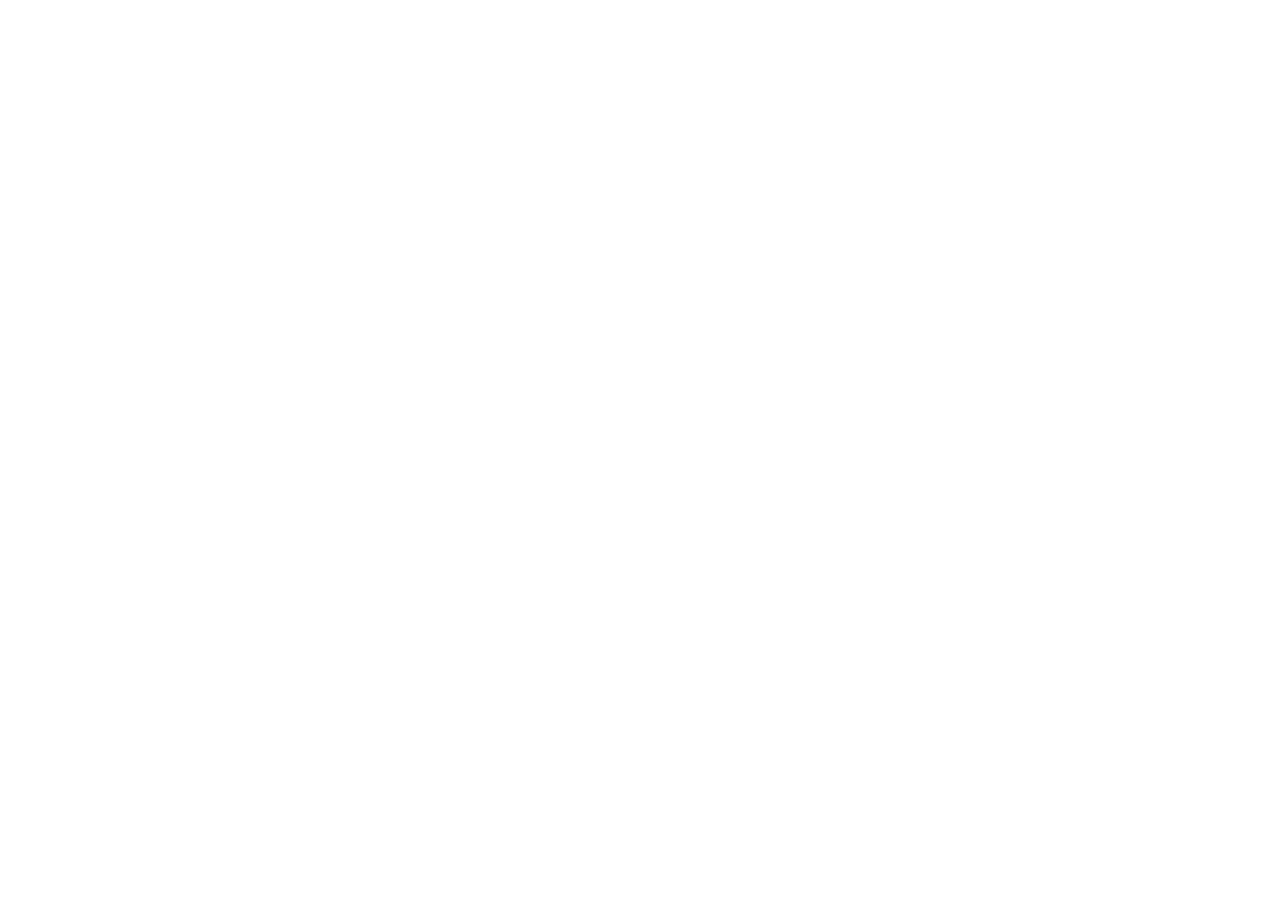
==== index.html @ 4650b3cf "Add files via upload" ====
<!DOCTYPE <!DOCTYPE html>
<html>
<head>
    <meta charset="utf-8">
    <meta http-equiv="X-UA-Compatible" content="IE=edge">
    <title>Portfolio</title>
    <meta name="viewport" content="width=device-width, initial-scale=1">
    <link rel="stylesheet" type="text/css" media="screen" href="style.css">
    <script src="main.js"></script>

    
            
        
</head>
<body>
    
    
    
           
            
    
</body>
</html>
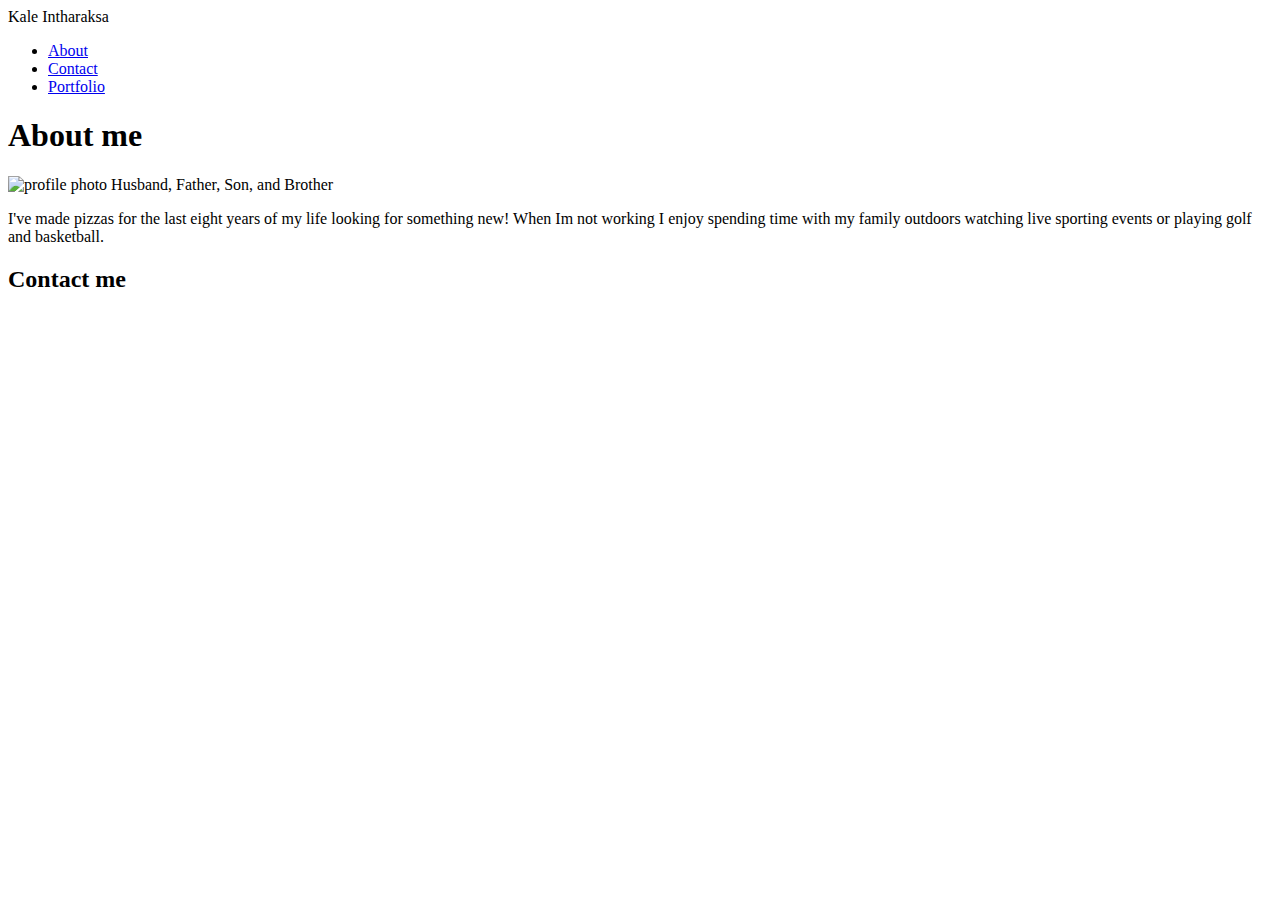
==== commit 81da810f: "first commit" ====
--- a/index.html
+++ b/index.html
@@ -3,7 +3,7 @@
 <head>
     <meta charset="utf-8">
     <meta http-equiv="X-UA-Compatible" content="IE=edge">
-    <title>Portfolio</title>
+    <title>Kale  Inthharaksa/ About me </title>
     <meta name="viewport" content="width=device-width, initial-scale=1">
     <link rel="stylesheet" type="text/css" media="screen" href="style.css">
     <script src="main.js"></script>
@@ -13,6 +13,33 @@
         
 </head>
 <body>
+    <header>
+        <div class= "container">
+        <div class= "logo"></div>Kale Intharaksa</div>
+        <nav class= "nav">
+                <ul>
+                    <li><a href= "active">About</a> </li>
+                    <li><a href="contact.html">Contact</a></li>
+                    <li><a href="portfolio.html">Portfolio</a></li>
+                </ul>
+        </nav>
+
+    </div>
+</header>
+    <div class="content">
+
+        <h1>About me</h1>
+        <p><img src="https://twitter.com/whoiskale/status/1108806675870466049" alt="profile photo"> Husband, Father, Son, and Brother</p>
+        <p>I've made pizzas for the last eight years of my life looking for something new! When Im not working I enjoy spending time with my family outdoors watching live sporting events or playing golf and basketball.</p>
+    </div>
+    <div class="sidebar">
+        <h2>Contact me </h2>
+        <ul class="Social Media">
+
+        </ul>
+    </div>
+
+    
     
     
     
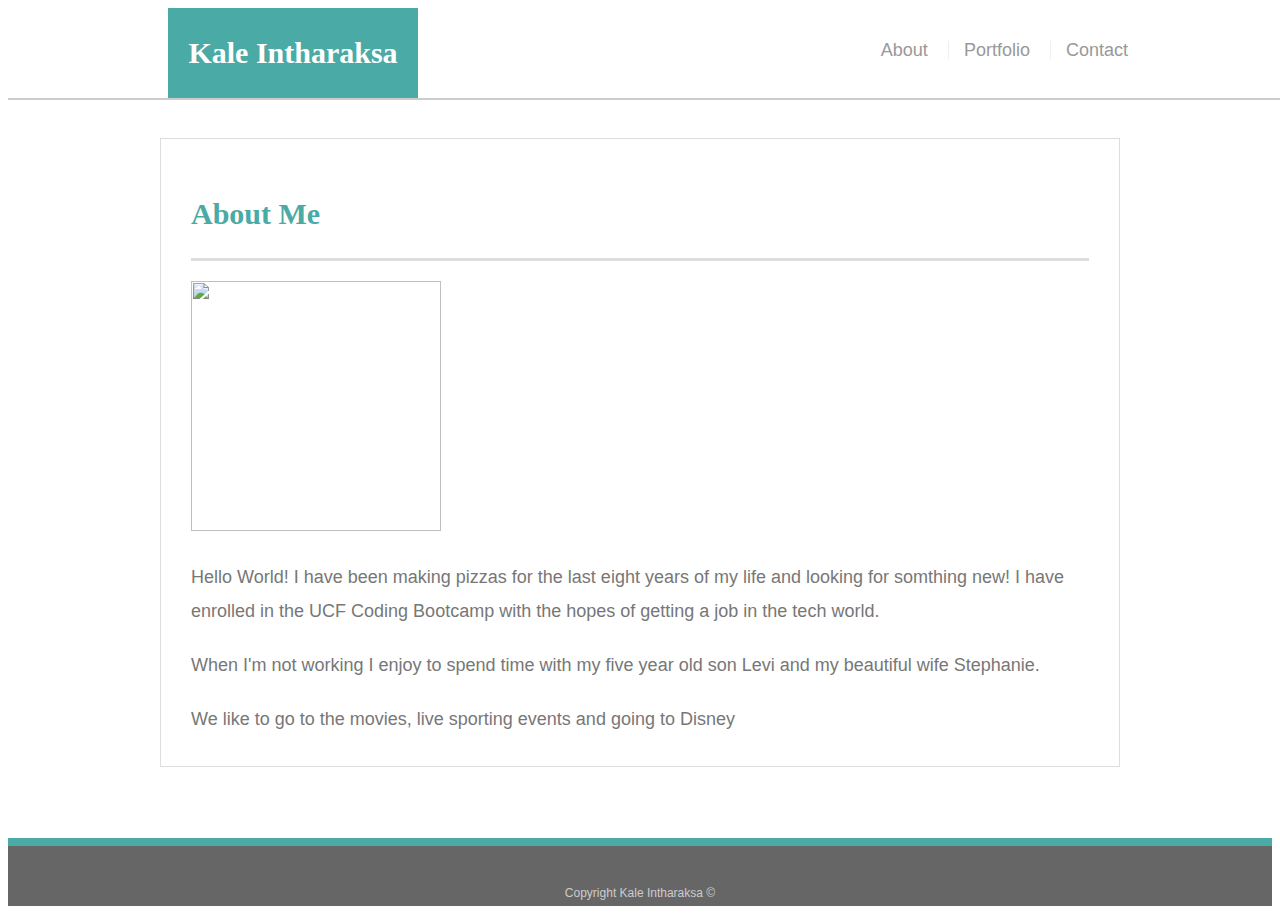
==== commit 3ebb24c6: "final commit" ====
--- a/index.html
+++ b/index.html
@@ -1,50 +1,46 @@
-<!DOCTYPE <!DOCTYPE html>
-<html>
+<!doctype html>
+<html lang="en-us">
+
 <head>
-    <meta charset="utf-8">
-    <meta http-equiv="X-UA-Compatible" content="IE=edge">
-    <title>Kale  Inthharaksa/ About me </title>
-    <meta name="viewport" content="width=device-width, initial-scale=1">
-    <link rel="stylesheet" type="text/css" media="screen" href="style.css">
-    <script src="main.js"></script>
+  <meta charset="UTF-8">
+  <title>About | Kale Intharaksa</title>
+  <link rel="stylesheet" type="text/css" href="assets/css/style.css">
+</head>
 
-    
-            
-        
-</head>
 <body>
-    <header>
-        <div class= "container">
-        <div class= "logo"></div>Kale Intharaksa</div>
-        <nav class= "nav">
-                <ul>
-                    <li><a href= "active">About</a> </li>
-                    <li><a href="contact.html">Contact</a></li>
-                    <li><a href="portfolio.html">Portfolio</a></li>
-                </ul>
-        </nav>
 
+  <header id="masthead">
+    <div class="container">
+      <a href="index.html" id="logo">Kale Intharaksa</a>
+      <nav>
+        <a href="index.html">About</a>
+        <a href="portfolio.html">Portfolio</a>
+        <a href="contact.html">Contact</a>
+      </nav>
     </div>
-</header>
-    <div class="content">
+  </header>
 
-        <h1>About me</h1>
-        <p><img src="https://twitter.com/whoiskale/status/1108806675870466049" alt="profile photo"> Husband, Father, Son, and Brother</p>
-        <p>I've made pizzas for the last eight years of my life looking for something new! When Im not working I enjoy spending time with my family outdoors watching live sporting events or playing golf and basketball.</p>
+  <div id="main-container" class="container">
+    <section class="main-section">
+      <h1>About Me</h1>
+
+      <img alt="" class="media-image" src="https://pbs.twimg.com/media/D2NFyuhWsAAC2_6.jpg:large" data-height="2048" data-width="1538" style="width: 250px; height: 250px; margin-top: 0px; margin-bottom: 0px;">
+
+      <p>Hello World! I have been making pizzas for the last eight years of my life and looking for somthing new! I have enrolled in the UCF Coding Bootcamp with the hopes of getting a job in the tech world.</p>
+
+      <p>When I'm not working I enjoy to spend time with my five year old son Levi and my beautiful wife Stephanie. </p>
+
+      <p>We like to go to the movies, live sporting events and going to Disney</p>
+
+    </section>
+
+  </div>
+
+  <footer>
+    <div class="container">
+      Copyright Kale Intharaksa &copy; 
     </div>
-    <div class="sidebar">
-        <h2>Contact me </h2>
-        <ul class="Social Media">
+  </footer>
+</body>
 
-        </ul>
-    </div>
-
-    
-    
-    
-    
-           
-            
-    
-</body>
 </html>--- a/assets/css/style.css
+++ b/assets/css/style.css
@@ -0,0 +1,219 @@
+body {
+    font-family: Arial, "Helvetica Neue", Helvetica, sans-serif;
+    font-size: 18px;
+    line-height: 34px;
+    color: #777777;
+    background: url("../images/concrete_seamless.png");
+  }
+  
+  * {
+    box-sizing: border-box;
+  }
+  
+  /* general */
+  
+  .container {
+    width: 100%;
+    max-width: 960px;
+    margin: 0 auto;
+    clear: both;
+  }
+  
+  h1,
+  h2,
+  h3,
+  p {
+    margin-bottom: 20px;
+  }
+  
+  p:last-child {
+    margin-bottom: 0;
+  }
+  
+  h1,
+  h2,
+  h3 {
+    font-family: Georgia, Times, "Times New Roman", serif;
+    font-weight: 700;
+    color: #4aaaa5;
+  }
+  
+  h1 {
+    padding-bottom: 20px;
+    font-size: 30px;
+    line-height: 49px;
+    border-bottom: 3px solid #dddddd;
+  }
+  
+  h2,
+  h3 {
+    font-size: 22px;
+  }
+  
+  /* header */
+  
+  #masthead {
+    position: fixed;
+    z-index: 99;
+    width: 100%;
+    margin: 0 0 30px;
+    overflow: auto;
+    color: #ffffff;
+    background: #ffffff;
+    border-bottom: 2px solid #cccccc;
+  }
+  
+  #logo {
+    float: left;
+    width: 250px;
+    height: 90px;
+    font-family: Georgia, Times, "Times New Roman", serif;
+    font-size: 30px;
+    font-weight: 700;
+    line-height: 90px;
+    color: #ffffff;
+    text-align: center;
+    text-decoration: none;
+    background: #4aaaa5;
+  }
+  
+  nav {
+    float: right;
+    margin-top: 25px;
+  }
+  
+  nav a {
+    display: inline-block;
+    padding-left: 15px;
+    margin-left: 15px;
+    line-height: 18px;
+    color: #999;
+    text-decoration: none;
+    border-left: 1px solid #efefef;
+  }
+  
+  nav a:first-child {
+    border-left: 0 none;
+  }
+  
+  /* footer */
+  
+  footer {
+    padding: 30px 0;
+    clear: both;
+    font-size: 12px;
+    color: #ffffff;
+    color: #cccccc;
+    text-align: center;
+    background: #666666;
+    border-top: 8px solid #4aaaa5;
+    height: 50px;
+  }
+  
+  h3, h2 {
+    padding-bottom: 20px;
+    margin-bottom: 15px;
+    line-height: 22px;
+    border-bottom: 2px solid #eeeeee;
+  }
+  
+  /* main */
+  
+  #main-container {
+    padding-top: 130px;
+    min-height: calc(100vh - 70px);
+  }
+  
+  .main-section {
+    float: left;
+    width: 100%;
+    max-width: 960px;
+    padding: 30px;
+    margin: 0 0 40px;
+    background: #ffffff;
+    border: 1px solid #dddddd;
+  }
+  
+  /* portfolio page */
+  
+  .work {
+    position: relative;
+    float: left;
+    width: 274px;
+    margin: 20px 0 25px;
+    overflow: auto;
+  }
+  
+  .work:nth-child(even) {
+    margin-right: 40px;
+  }
+  
+  .work img {
+    width: 100%;
+    border: 0 none;
+    opacity: 0.8;
+  }
+  
+  .work h3 {
+    position: absolute;
+    bottom: 20px;
+    width: 100%;
+    padding: 15px;
+    margin-bottom: 0;
+    font-weight: 300;
+    line-height: 30px;
+    color: #ffffff;
+    text-align: center;
+    background: #4aaaa5;
+    border-bottom: 0;
+  }
+  
+  .auth-image {
+    float: left;
+    width: 200px;
+    height: auto;
+    margin-top: 10px;
+    margin-right: 25px;
+  }
+  
+  /* contact page */
+  
+  #contact-form ul {
+    margin-bottom: 20px;
+  }
+  
+  #contact-form li {
+    margin-bottom: 10px;
+  }
+  
+  label,
+  input[type=text],
+  input[type=email],
+  textarea {
+    display: block;
+    width: 100%;
+  }
+  
+  input[type=text],
+  input[type=email],
+  textarea {
+    height: 35px;
+    padding: 0 10px;
+    font-size: 14px;
+    border: 1px solid #dddddd;
+  }
+  
+  textarea {
+    height: 200px;
+  }
+  
+  input[type=submit] {
+    padding: 10px 30px;
+    font-size: 18px;
+    color: #ffffff;
+    cursor: pointer;
+    background: #4aaaa5;
+    border: 0 none;
+  }
+     
+  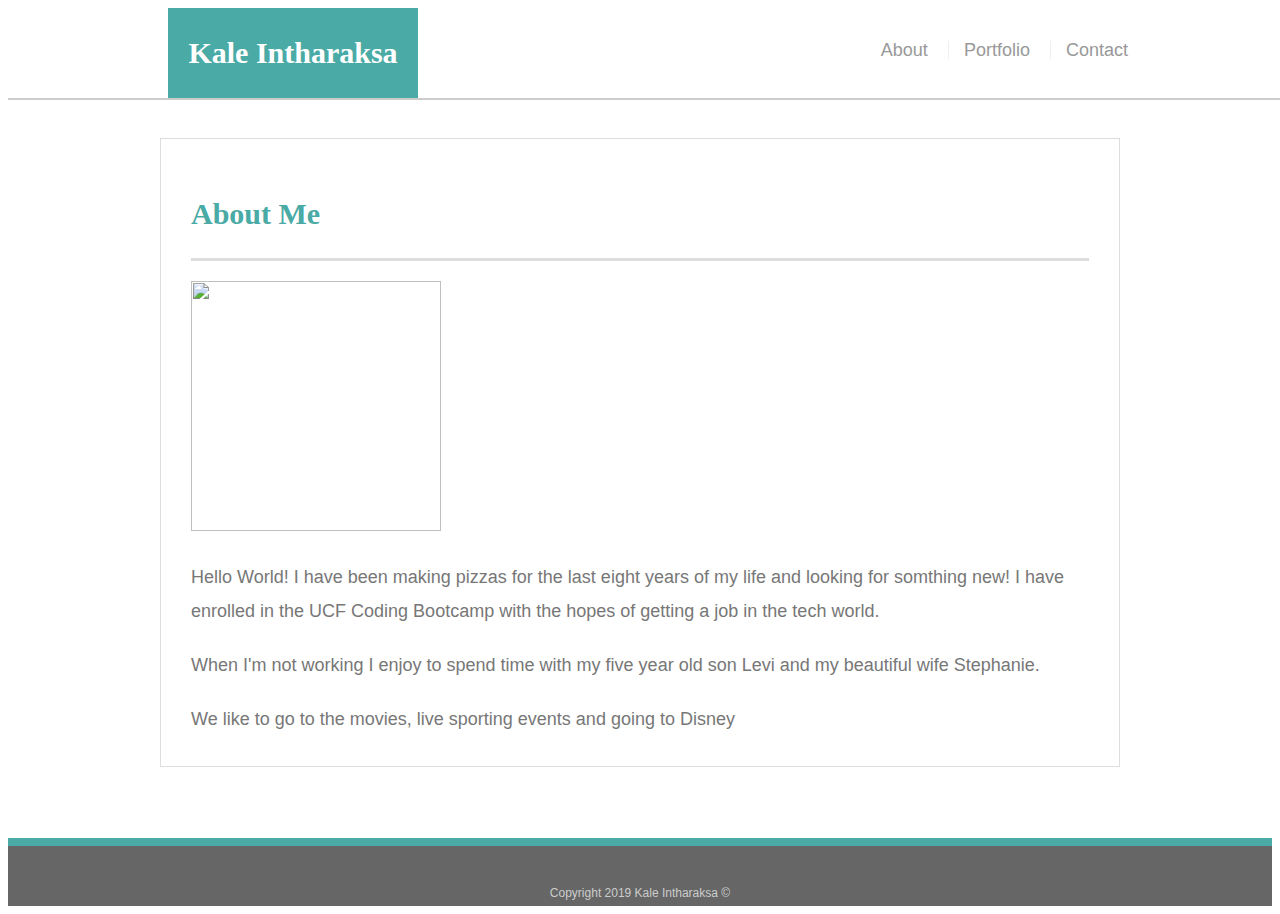
==== commit 0b5098da: "final commit" ====
--- a/index.html
+++ b/index.html
@@ -38,7 +38,7 @@
 
   <footer>
     <div class="container">
-      Copyright Kale Intharaksa &copy; 
+      Copyright 2019 Kale Intharaksa &copy; 
     </div>
   </footer>
 </body>
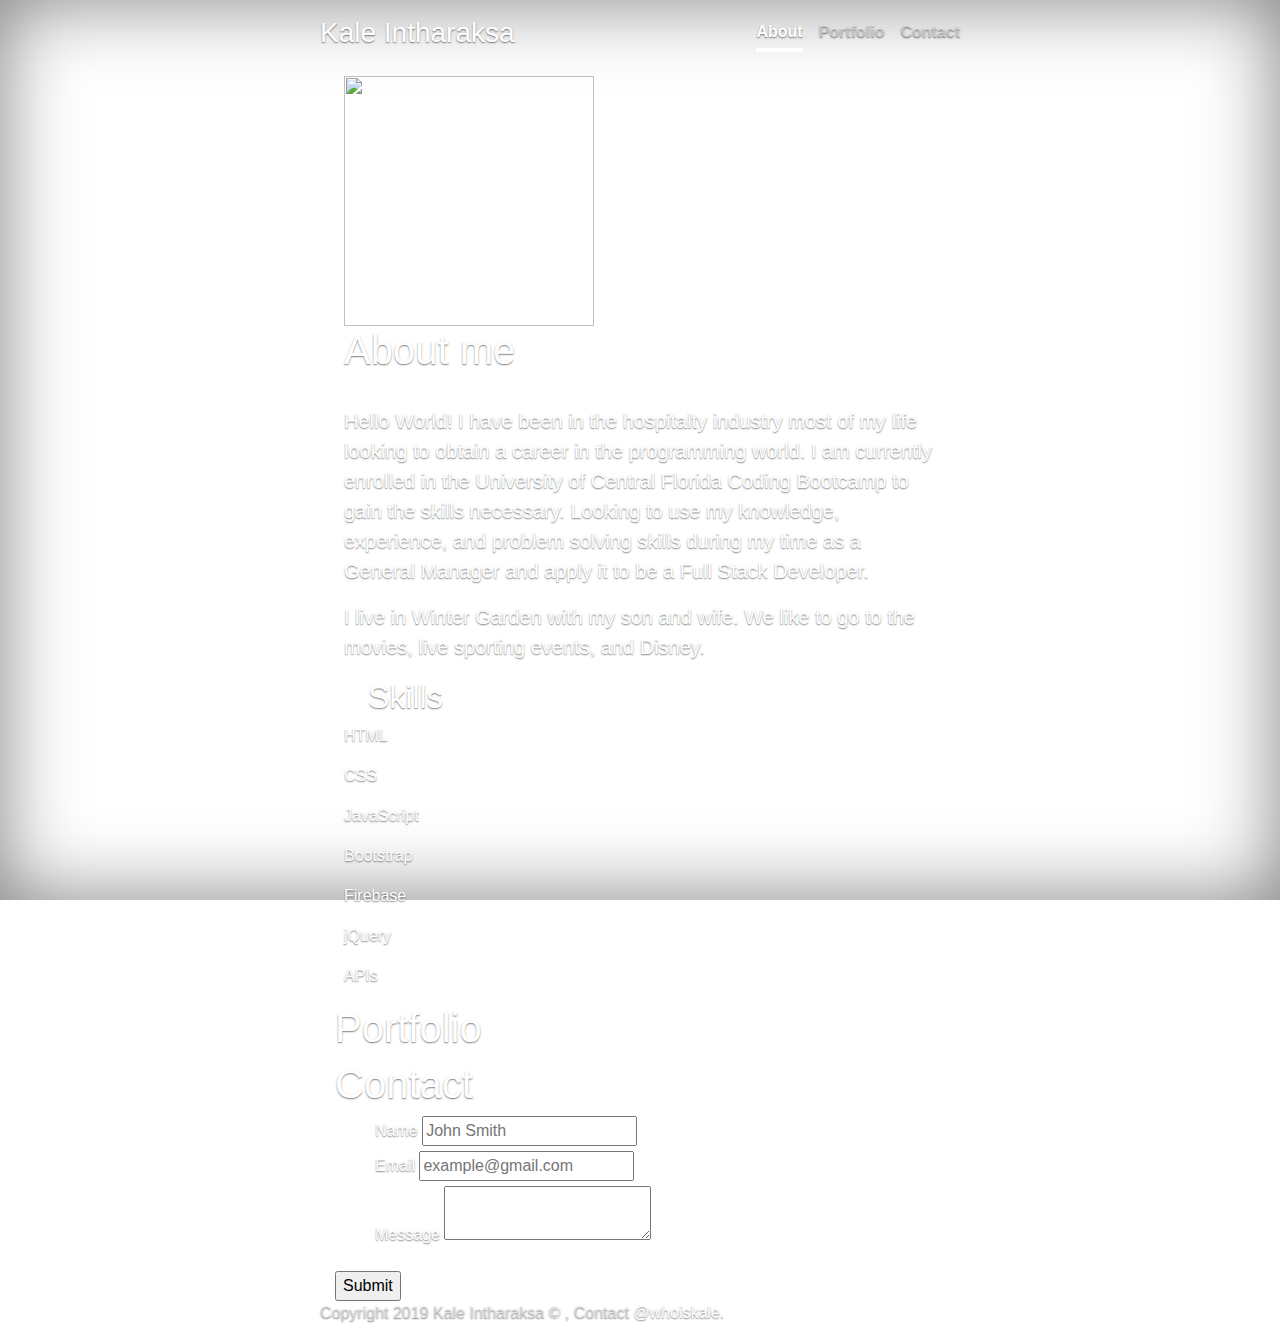
==== commit 935fb4a1: "updated" ====
--- a/index.html
+++ b/index.html
@@ -3,44 +3,92 @@
 
 <head>
   <meta charset="UTF-8">
-  <title>About | Kale Intharaksa</title>
+	<title>About | Kale Intharaksa</title>
+	<link rel="stylesheet" href="https://stackpath.bootstrapcdn.com/bootstrap/4.3.1/css/bootstrap.min.css" integrity="sha384-ggOyR0iXCbMQv3Xipma34MD+dH/1fQ784/j6cY/iJTQUOhcWr7x9JvoRxT2MZw1T" crossorigin="anonymous">
   <link rel="stylesheet" type="text/css" href="assets/css/style.css">
 </head>
 
 <body>
 
-  <header id="masthead">
-    <div class="container">
-      <a href="index.html" id="logo">Kale Intharaksa</a>
-      <nav>
-        <a href="index.html">About</a>
-        <a href="portfolio.html">Portfolio</a>
-        <a href="contact.html">Contact</a>
-      </nav>
-    </div>
-  </header>
 
-  <div id="main-container" class="container">
-    <section class="main-section">
-      <h1>About Me</h1>
+ 
+	<div class="cover-container d-flex w-100 h-100 p-3 mx-auto flex-column">
+		<header class="masthead mb-auto">
+			<div class="inner">
+				<h3 class="masthead-brand">Kale Intharaksa</h3>
+				<nav class="nav nav-masthead justify-content-center">
+					<a class="nav-link active" href="index.html">About</a>
+					<a class="nav-link" href="#portfolio-container">Portfolio</a>
+					<a class="nav-link" href="#contact-container">Contact</a>
+				</nav>
+			</div>
+		</header>
+		<br>
+	
+		<main role="main" class="inner cover">
+				<img alt="" class="media-image" src="https://pbs.twimg.com/media/D2NFyuhWsAAC2_6.jpg:large" data-height="2048" data-width="1538" style="width: 250px; height: 250px; margin-top: 0px; margin-bottom: 0px;">
+				<br>
+			<h1 class="cover-heading">About me</h1>
+			<br>
+			<p class="lead">Hello World! I have been in the hospitalty industry most of my life looking to obtain a career in the programming world. I am currently enrolled in the University of Central Florida Coding Bootcamp to gain the skills necessary. Looking to use my knowledge, experience, and problem solving skills during my time as a General Manager and apply it to be a Full Stack Developer.</p>
+			<p class="lead">I live in Winter Garden with my son and wife. We like to go to the movies, live sporting events, and Disney.</p>
+			<h2 class="cover heading">Skills</h2>
+			<p>HTML</p>
+			<p>CSS</p>
+			<p>JavaScript</p>
+			<p>Bootstrap</p>
+			<p>Firebase</p>
+			<p>jQuery</p>
+			<p>APIs</p>
 
-      <img alt="" class="media-image" src="https://pbs.twimg.com/media/D2NFyuhWsAAC2_6.jpg:large" data-height="2048" data-width="1538" style="width: 250px; height: 250px; margin-top: 0px; margin-bottom: 0px;">
 
-      <p>Hello World! I have been making pizzas for the last eight years of my life and looking for somthing new! I have enrolled in the UCF Coding Bootcamp with the hopes of getting a job in the tech world.</p>
+		</main>
 
-      <p>When I'm not working I enjoy to spend time with my five year old son Levi and my beautiful wife Stephanie. </p>
+		<div id="portfolio-container" class="container">
+				<section class="portfolio">
+					<h1>Portfolio</h1>
+		
+		
+				</section>
+		
+			</div>
 
-      <p>We like to go to the movies, live sporting events and going to Disney</p>
+			<div id="contact-container" class="container">
+					<section class="contact">
+						<h1>Contact</h1>
+			
+						<form id="contact-form">
+							<ul>
+								<li>
+									<label for="name">Name</label>
+									<input type="text" id="name" name="name" placeholder="John Smith" required="required">
+								</li>
+								<li>
+									<label for="email">Email</label>
+									<input type="email" id="email" name="email" placeholder="example@gmail.com" required="required">
+								</li>
+								<li>
+									<label for="message">Message</label>
+									<textarea id="message" name="message" required="required"></textarea>
+								</li>
+							</ul>
+							<input type="submit">
+						</form>
+			
+					</section>
+			
+				</div>
 
-    </section>
 
-  </div>
-
-  <footer>
-    <div class="container">
-      Copyright 2019 Kale Intharaksa &copy; 
-    </div>
-  </footer>
+  
+	
+		<footer class="mastfoot mt-auto">
+			<div class="inner">
+				<p>Copyright 2019 Kale Intharaksa &copy; , Contact <a href="https://twitter.com/whoiskale">@whoiskale</a>.</p>
+			</div>
+		</footer>
+	</div>
 </body>
 
-</html>+</html>
+
--- a/assets/css/style.css
+++ b/assets/css/style.css
@@ -1,219 +1,111 @@
+/*
+ * Globals
+ */
+
+/* Links */
+a,
+a:focus,
+a:hover {
+  color: #fff;
+}
+
+/* Custom default button */
+.btn-secondary,
+.btn-secondary:hover,
+.btn-secondary:focus {
+  color: #333;
+  text-shadow: none; /* Prevent inheritance from `body` */
+  background-color: #fff;
+  border: .05rem solid #fff;
+}
+
+
+/*
+ * Base structure
+ */
+
+html,
 body {
-    font-family: Arial, "Helvetica Neue", Helvetica, sans-serif;
-    font-size: 18px;
-    line-height: 34px;
-    color: #777777;
-    background: url("../images/concrete_seamless.png");
+  height: 100%;
+  background-image: url(/Users/stephaniesanchez/Desktop/homework/Basic-Portfolio/assets/pexels-photo.jpg) ;
+}
+
+body {
+  display: -ms-flexbox;
+  display: flex;
+  color: #fff;
+  text-shadow: 0 .05rem .1rem rgba(0, 0, 0, .5);
+  box-shadow: inset 0 0 5rem rgba(0, 0, 0, .5);
+}
+
+.cover-container {
+  max-width: 42em;
+}
+
+
+/*
+ * Header
+ */
+.masthead {
+  margin-bottom: 2rem;
+}
+
+.masthead-brand {
+  margin-bottom: 0;
+}
+
+.nav-masthead .nav-link {
+  padding: .25rem 0;
+  font-weight: 700;
+  color: rgba(255, 255, 255, .5);
+  background-color: transparent;
+  border-bottom: .25rem solid transparent;
+}
+
+.nav-masthead .nav-link:hover,
+.nav-masthead .nav-link:focus {
+  border-bottom-color: rgba(255, 255, 255, .25);
+}
+
+.nav-masthead .nav-link + .nav-link {
+  margin-left: 1rem;
+}
+
+.nav-masthead .active {
+  color: #fff;
+  border-bottom-color: #fff;
+}
+
+@media (min-width: 48em) {
+  .masthead-brand {
+    float: left;
   }
-  
-  * {
-    box-sizing: border-box;
+  .nav-masthead {
+    float: right;
   }
-  
-  /* general */
-  
-  .container {
-    width: 100%;
-    max-width: 960px;
-    margin: 0 auto;
-    clear: both;
-  }
-  
-  h1,
-  h2,
-  h3,
-  p {
-    margin-bottom: 20px;
-  }
-  
-  p:last-child {
-    margin-bottom: 0;
-  }
-  
-  h1,
-  h2,
-  h3 {
-    font-family: Georgia, Times, "Times New Roman", serif;
-    font-weight: 700;
-    color: #4aaaa5;
-  }
-  
-  h1 {
-    padding-bottom: 20px;
-    font-size: 30px;
-    line-height: 49px;
-    border-bottom: 3px solid #dddddd;
-  }
-  
-  h2,
-  h3 {
-    font-size: 22px;
-  }
-  
-  /* header */
-  
-  #masthead {
-    position: fixed;
-    z-index: 99;
-    width: 100%;
-    margin: 0 0 30px;
-    overflow: auto;
-    color: #ffffff;
-    background: #ffffff;
-    border-bottom: 2px solid #cccccc;
-  }
-  
-  #logo {
-    float: left;
-    width: 250px;
-    height: 90px;
-    font-family: Georgia, Times, "Times New Roman", serif;
-    font-size: 30px;
-    font-weight: 700;
-    line-height: 90px;
-    color: #ffffff;
-    text-align: center;
-    text-decoration: none;
-    background: #4aaaa5;
-  }
-  
-  nav {
-    float: right;
-    margin-top: 25px;
-  }
-  
-  nav a {
-    display: inline-block;
-    padding-left: 15px;
-    margin-left: 15px;
-    line-height: 18px;
-    color: #999;
-    text-decoration: none;
-    border-left: 1px solid #efefef;
-  }
-  
-  nav a:first-child {
-    border-left: 0 none;
-  }
-  
-  /* footer */
-  
-  footer {
-    padding: 30px 0;
-    clear: both;
-    font-size: 12px;
-    color: #ffffff;
-    color: #cccccc;
-    text-align: center;
-    background: #666666;
-    border-top: 8px solid #4aaaa5;
-    height: 50px;
-  }
-  
-  h3, h2 {
-    padding-bottom: 20px;
-    margin-bottom: 15px;
-    line-height: 22px;
-    border-bottom: 2px solid #eeeeee;
-  }
-  
-  /* main */
-  
-  #main-container {
-    padding-top: 130px;
-    min-height: calc(100vh - 70px);
-  }
-  
-  .main-section {
-    float: left;
-    width: 100%;
-    max-width: 960px;
-    padding: 30px;
-    margin: 0 0 40px;
-    background: #ffffff;
-    border: 1px solid #dddddd;
-  }
-  
-  /* portfolio page */
-  
-  .work {
-    position: relative;
-    float: left;
-    width: 274px;
-    margin: 20px 0 25px;
-    overflow: auto;
-  }
-  
-  .work:nth-child(even) {
-    margin-right: 40px;
-  }
-  
-  .work img {
-    width: 100%;
-    border: 0 none;
-    opacity: 0.8;
-  }
-  
-  .work h3 {
-    position: absolute;
-    bottom: 20px;
-    width: 100%;
-    padding: 15px;
-    margin-bottom: 0;
-    font-weight: 300;
-    line-height: 30px;
-    color: #ffffff;
-    text-align: center;
-    background: #4aaaa5;
-    border-bottom: 0;
-  }
-  
-  .auth-image {
-    float: left;
-    width: 200px;
-    height: auto;
-    margin-top: 10px;
-    margin-right: 25px;
-  }
-  
-  /* contact page */
-  
-  #contact-form ul {
-    margin-bottom: 20px;
-  }
-  
-  #contact-form li {
-    margin-bottom: 10px;
-  }
-  
-  label,
-  input[type=text],
-  input[type=email],
-  textarea {
-    display: block;
-    width: 100%;
-  }
-  
-  input[type=text],
-  input[type=email],
-  textarea {
-    height: 35px;
-    padding: 0 10px;
-    font-size: 14px;
-    border: 1px solid #dddddd;
-  }
-  
-  textarea {
-    height: 200px;
-  }
-  
-  input[type=submit] {
-    padding: 10px 30px;
-    font-size: 18px;
-    color: #ffffff;
-    cursor: pointer;
-    background: #4aaaa5;
-    border: 0 none;
-  }
-     
+}
+
+
+/*
+ * Cover
+ */
+.cover {
+  padding: 0 1.5rem;
+}
+.cover .btn-lg {
+  padding: .75rem 1.25rem;
+  font-weight: 700;
+}
+
+.bg-secondary {
+    background-color: black
+}
+
+
+/*
+ * Footer
+ */
+.mastfoot {
+  color: rgba(255, 255, 255, .5);
+}
   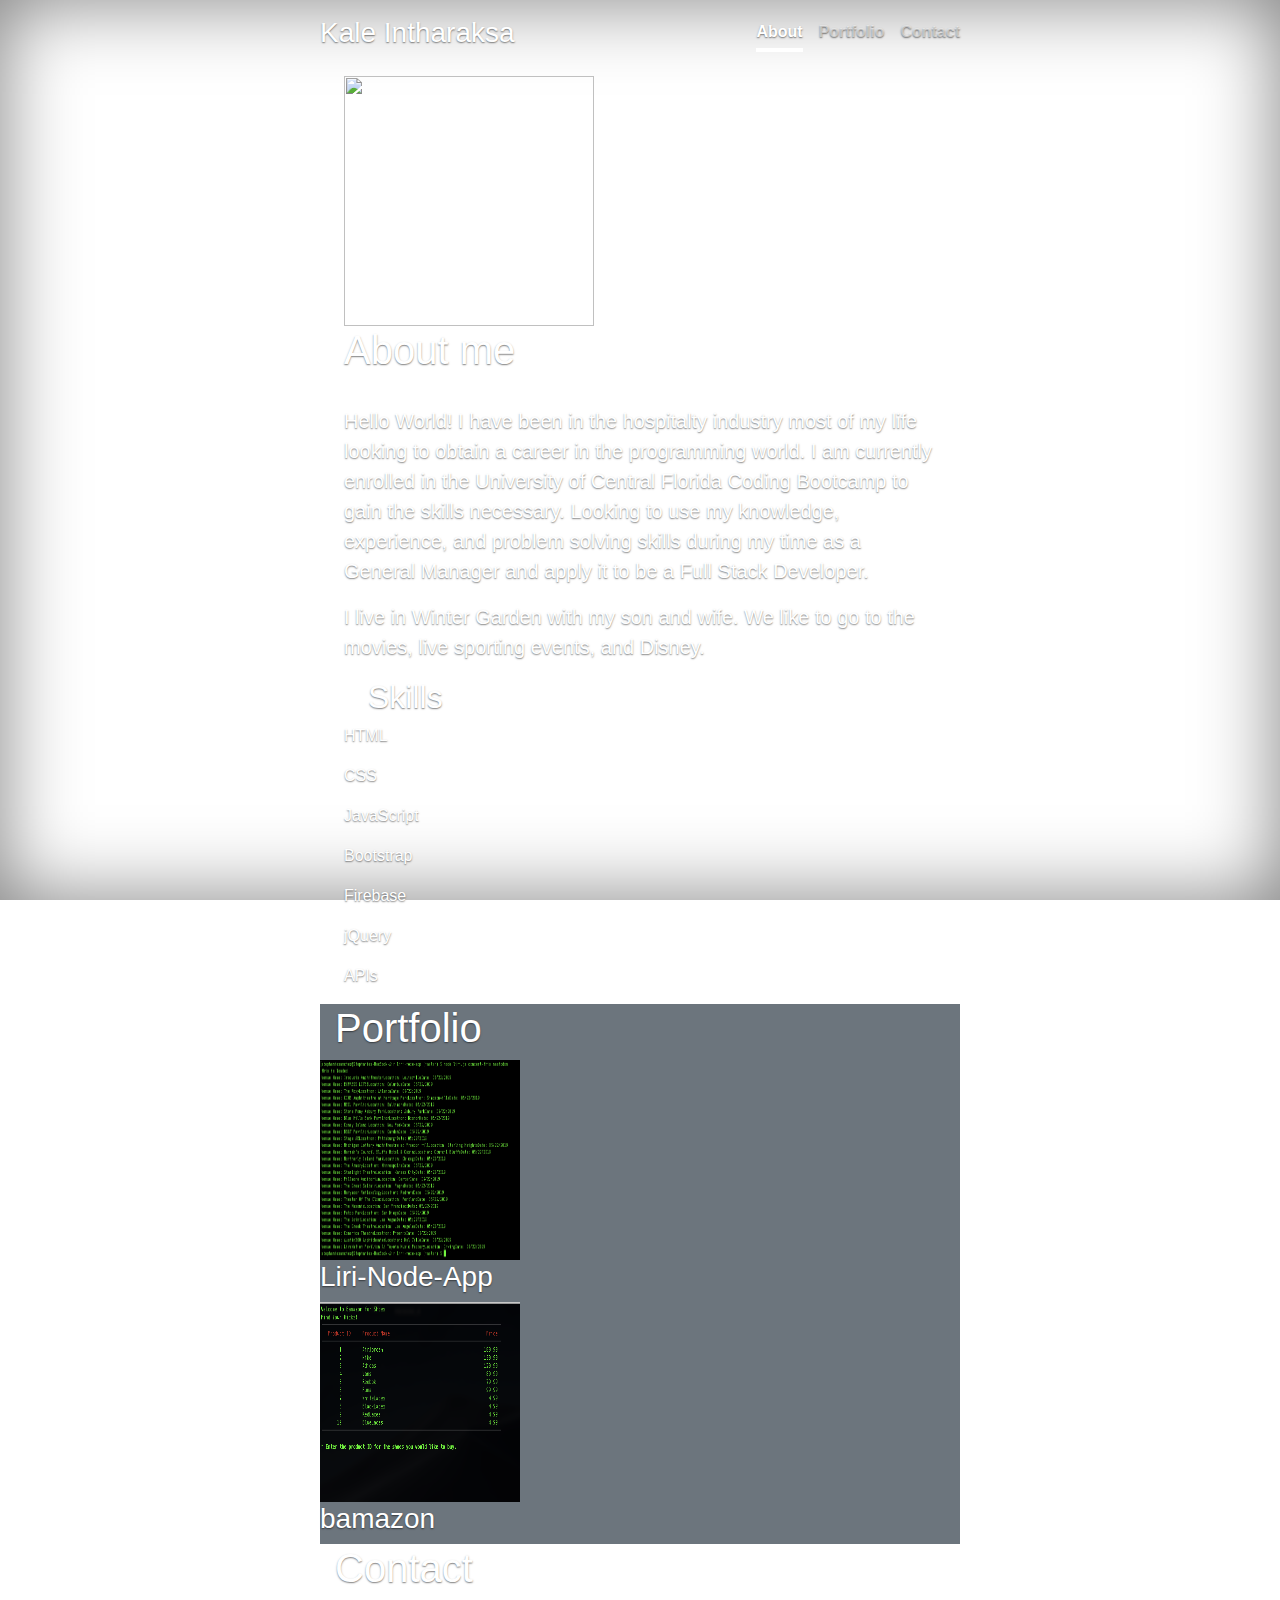
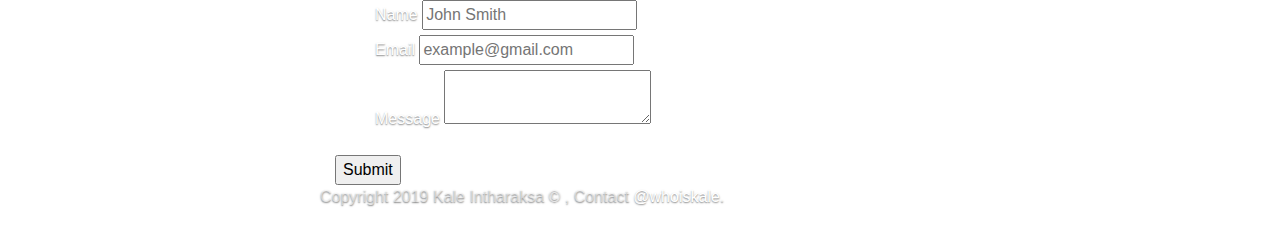
==== commit daf3172c: "updated portfolio" ====
--- a/index.html
+++ b/index.html
@@ -44,14 +44,28 @@
 
 		</main>
 
-		<div id="portfolio-container" class="container">
-				<section class="portfolio">
-					<h1>Portfolio</h1>
 		
+				<section class="portfolioSection bg-secondary" id="portfolioSection">
+					<div class="container">
+							<h1>Portfolio</h1>
+					</div>
+					<div class="portfolioSection">
+						<img src="assets/concert-it.png" height="200px" width="200px" alt="liri">
 		
+						<h3>Liri-Node-App</h3>
+					</div>
+
+					<div class="portfolioSection">
+						<img src="assets/First.png" height="200px" width="200px" alt="bamazon">
+		
+						<h3>bamazon</h3>
+					</div>
+					
+
+					
 				</section>
 		
-			</div>
+			
 
 			<div id="contact-container" class="container">
 					<section class="contact">
--- a/assets/css/style.css
+++ b/assets/css/style.css
@@ -97,9 +97,9 @@
   font-weight: 700;
 }
 
-.bg-secondary {
-    background-color: black
-}
+/* .bg-secondary {
+    background-color: black !important;
+} */
 
 
 /*
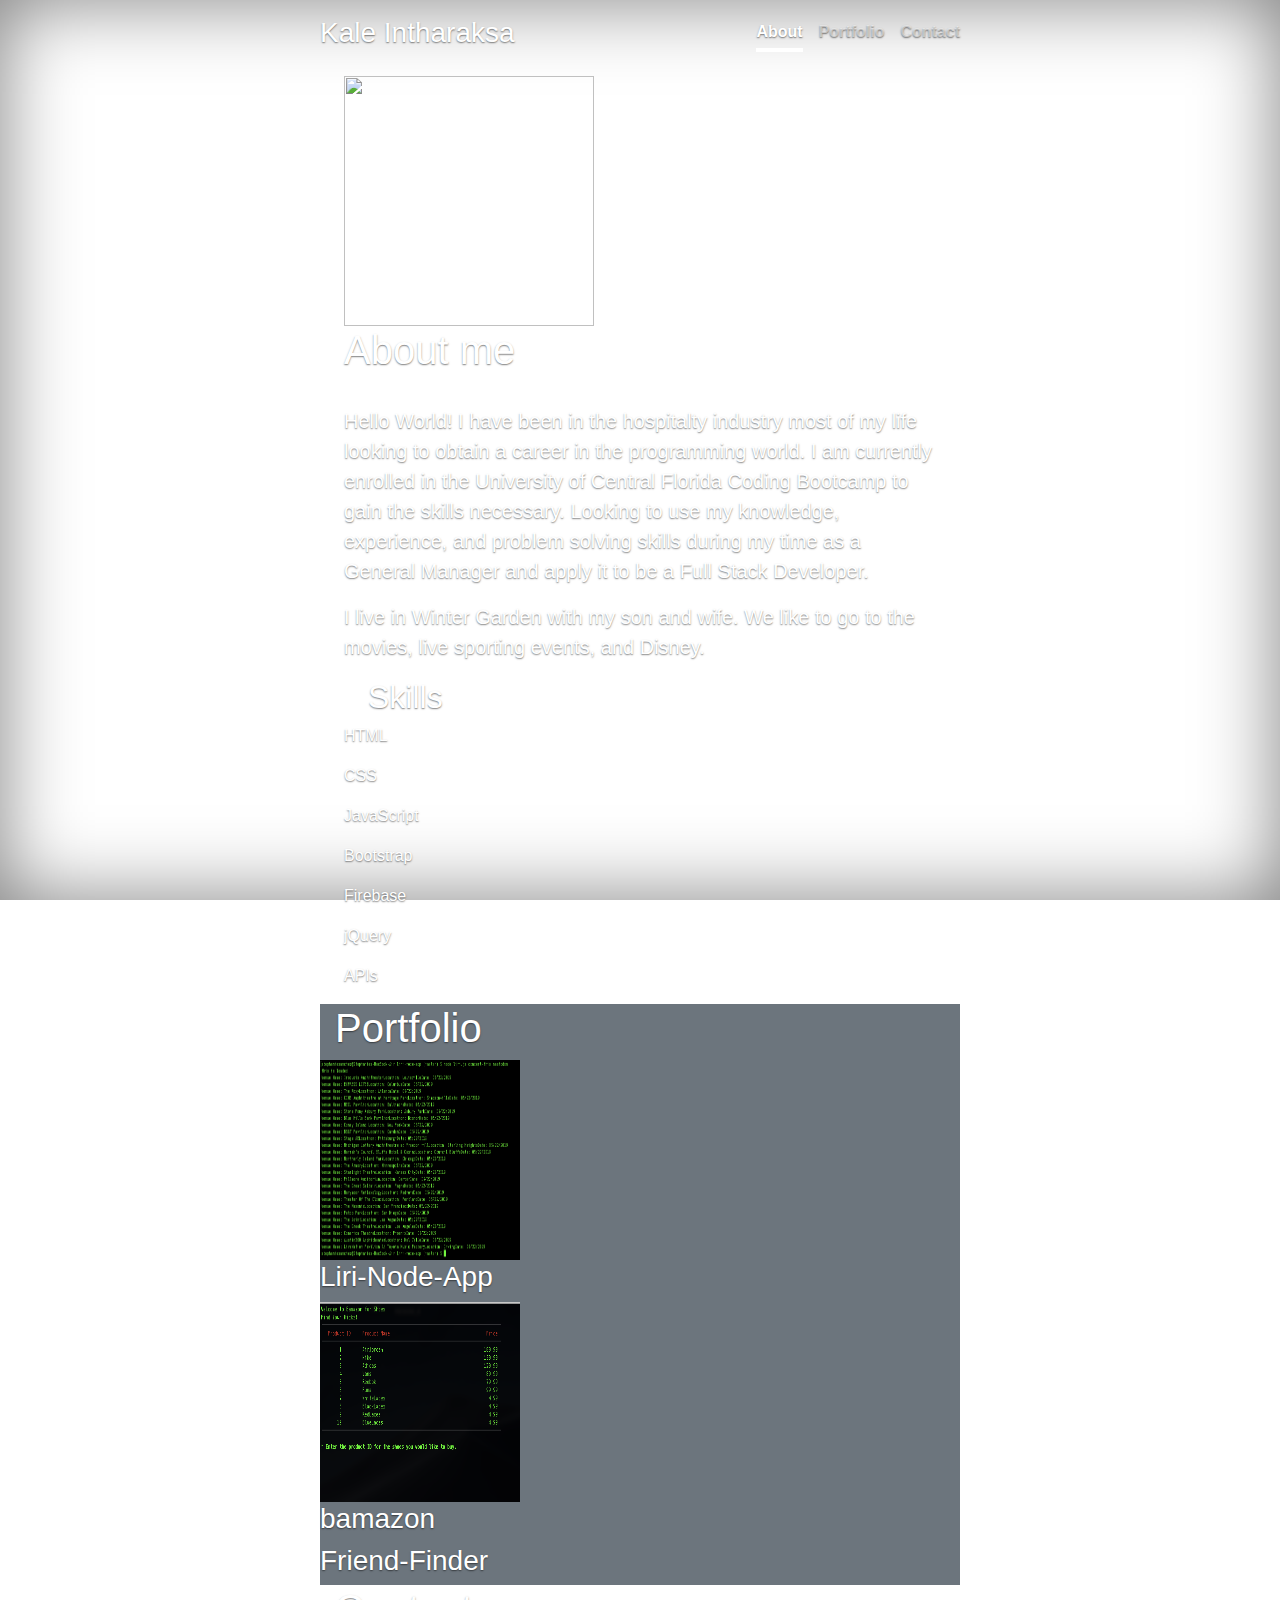
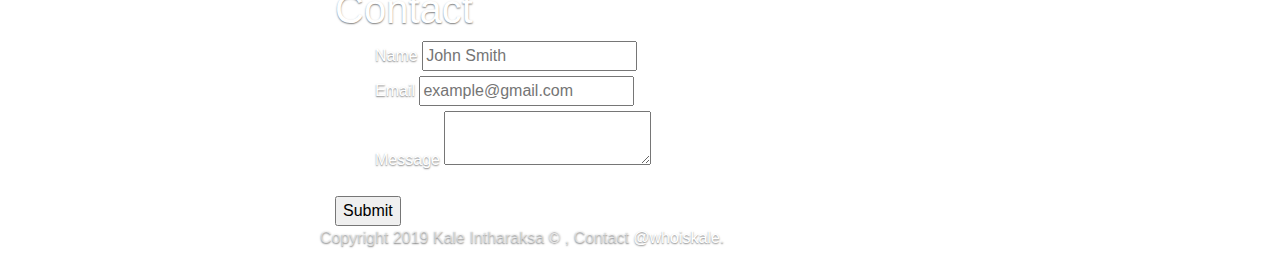
==== commit 1bbb9161: "add friend-finder" ====
--- a/index.html
+++ b/index.html
@@ -59,6 +59,13 @@
 						<img src="assets/First.png" height="200px" width="200px" alt="bamazon">
 		
 						<h3>bamazon</h3>
+
+						<div class="portfolioSection">
+							<a href="https://shielded-lake-23609.herokuapp.com/"></a>
+			
+							<h3>Friend-Finder</h3>
+
+
 					</div>
 					
 
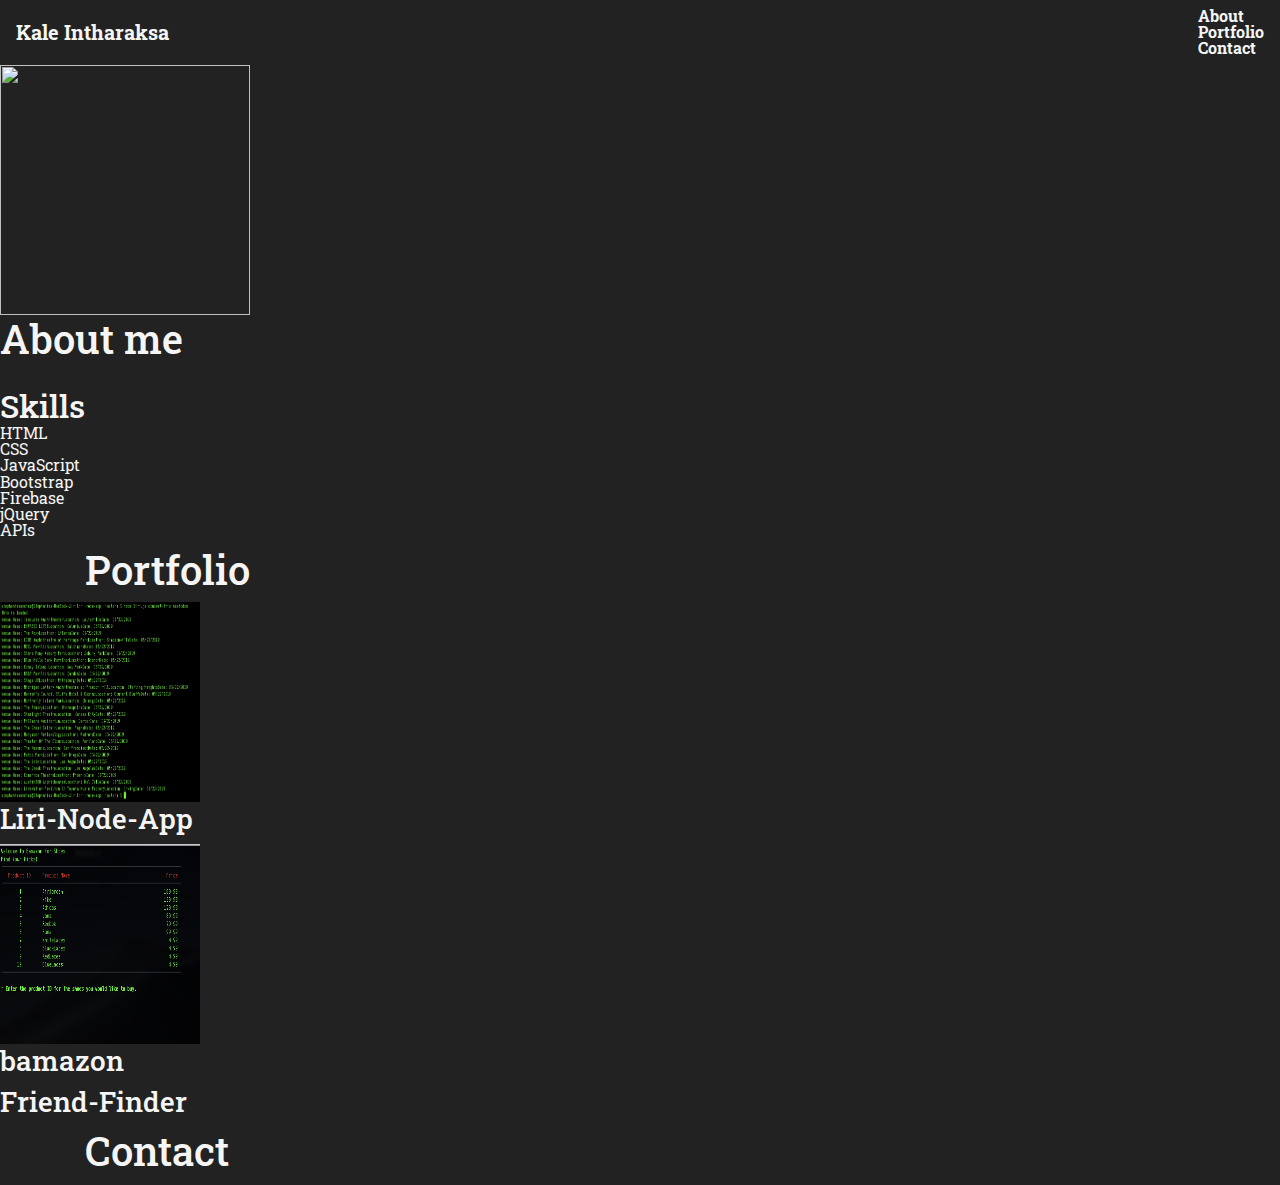
==== commit 8db7c146: "updated portfolio" ====
--- a/index.html
+++ b/index.html
@@ -5,6 +5,8 @@
   <meta charset="UTF-8">
 	<title>About | Kale Intharaksa</title>
 	<link rel="stylesheet" href="https://stackpath.bootstrapcdn.com/bootstrap/4.3.1/css/bootstrap.min.css" integrity="sha384-ggOyR0iXCbMQv3Xipma34MD+dH/1fQ784/j6cY/iJTQUOhcWr7x9JvoRxT2MZw1T" crossorigin="anonymous">
+	<link href="https://fonts.googleapis.com/css?family=Roboto+Slab&display=swap" rel="stylesheet">
+	<script src="https://kit.fontawesome.com/4cf14496ec.js"></script>
   <link rel="stylesheet" type="text/css" href="assets/css/style.css">
 </head>
 
@@ -12,26 +14,38 @@
 
 
  
-	<div class="cover-container d-flex w-100 h-100 p-3 mx-auto flex-column">
-		<header class="masthead mb-auto">
-			<div class="inner">
-				<h3 class="masthead-brand">Kale Intharaksa</h3>
-				<nav class="nav nav-masthead justify-content-center">
-					<a class="nav-link active" href="index.html">About</a>
-					<a class="nav-link" href="#portfolio-container">Portfolio</a>
-					<a class="nav-link" href="#contact-container">Contact</a>
-				</nav>
-			</div>
-		</header>
+	<nav class="navbar">
+		<a class="navbar-brand" href="#">Kale Intharaksa</a>
+		<button class="navbar-toggler" type="button" data-toggle="collapse" data-target="#navbarSupportedContent" aria-controls="navbarSupportedContent" aria-expanded="false" aria-label="Toggle navigation">
+		  <span class="navbar-toggler-icon"></span>
+		</button>
+	  
+		<div class="co" id="navbarSupportedContent">
+		  <ul class="navbar-nav mr-auto">
+			<li class="nav-item active">
+			  <a class="nav-link" href="#">About <span class="sr-only">(current)</span></a>
+			</li>
+			<li class="nav-item">
+			  <a class="nav-link" href="#portfoliContainer">Portfolio</a>
+			</li>
+			<li class="nav-item">
+				<a class="nav-link" href="#contactContainer">Contact</a>
+			  </li>
+			
+			
+			</ul>
+		  
+		</div>
+	  </nav>
 		<br>
 	
 		<main role="main" class="inner cover">
 				<img alt="" class="media-image" src="https://pbs.twimg.com/media/D2NFyuhWsAAC2_6.jpg:large" data-height="2048" data-width="1538" style="width: 250px; height: 250px; margin-top: 0px; margin-bottom: 0px;">
 				<br>
-			<h1 class="cover-heading">About me</h1>
+			<h1>About me</h1>
 			<br>
-			<p class="lead">Hello World! I have been in the hospitalty industry most of my life looking to obtain a career in the programming world. I am currently enrolled in the University of Central Florida Coding Bootcamp to gain the skills necessary. Looking to use my knowledge, experience, and problem solving skills during my time as a General Manager and apply it to be a Full Stack Developer.</p>
-			<p class="lead">I live in Winter Garden with my son and wife. We like to go to the movies, live sporting events, and Disney.</p>
+			<p></p>
+			
 			<h2 class="cover heading">Skills</h2>
 			<p>HTML</p>
 			<p>CSS</p>
@@ -45,8 +59,8 @@
 		</main>
 
 		
-				<section class="portfolioSection bg-secondary" id="portfolioSection">
-					<div class="container">
+				
+					<div id="portfolioContainer" class="container">
 							<h1>Portfolio</h1>
 					</div>
 					<div class="portfolioSection">
@@ -70,45 +84,41 @@
 					
 
 					
-				</section>
+				
 		
 			
 
-			<div id="contact-container" class="container">
-					<section class="contact">
+			<div id="contactContainer" class="container">
+				
 						<h1>Contact</h1>
-			
-						<form id="contact-form">
-							<ul>
-								<li>
-									<label for="name">Name</label>
-									<input type="text" id="name" name="name" placeholder="John Smith" required="required">
-								</li>
-								<li>
-									<label for="email">Email</label>
-									<input type="email" id="email" name="email" placeholder="example@gmail.com" required="required">
-								</li>
-								<li>
-									<label for="message">Message</label>
-									<textarea id="message" name="message" required="required"></textarea>
-								</li>
-							</ul>
-							<input type="submit">
-						</form>
-			
-					</section>
-			
-				</div>
+							<a href="https://github.com/kaleki?tab=repositories"><i class="fab fa-github"></i></a>
+							<a href="https://www.linkedin.com/in/kale-intharaksa-576869181/"><i class="fab fa-linkedin-in"></i></a>
+							<a href="https://twitter.com/whoiskale"><i class="fab fa-twitter"></i></a>
+
+			</div>
+			<br>
+			<br>
+			<br>
+			<br>
+			<br>
+			<br>
+			<br>
+			<br>
+			<br>
+			<br>
+			<br>
+			<br>
+
 
 
   
 	
-		<footer class="mastfoot mt-auto">
+		<!-- <footer class="mastfoot mt-auto">
 			<div class="inner">
-				<p>Copyright 2019 Kale Intharaksa &copy; , Contact <a href="https://twitter.com/whoiskale">@whoiskale</a>.</p>
+				<p>Copyright 2019 Kale Intharaksa &copy;.</p>
 			</div>
-		</footer>
-	</div>
+		</footer> -->
+	
 </body>
 
 </html>
--- a/assets/css/style.css
+++ b/assets/css/style.css
@@ -1,28 +1,22 @@
-/*
- * Globals
- */
-
-/* Links */
+/* 
 a,
 a:focus,
 a:hover {
   color: #fff;
 }
 
-/* Custom default button */
+
 .btn-secondary,
 .btn-secondary:hover,
 .btn-secondary:focus {
   color: #333;
-  text-shadow: none; /* Prevent inheritance from `body` */
+  text-shadow: none;
   background-color: #fff;
   border: .05rem solid #fff;
 }
 
 
-/*
- * Base structure
- */
+
 
 html,
 body {
@@ -43,9 +37,7 @@
 }
 
 
-/*
- * Header
- */
+
 .masthead {
   margin-bottom: 2rem;
 }
@@ -86,9 +78,6 @@
 }
 
 
-/*
- * Cover
- */
 .cover {
   padding: 0 1.5rem;
 }
@@ -97,15 +86,37 @@
   font-weight: 700;
 }
 
-/* .bg-secondary {
-    background-color: black !important;
-} */
-
-
-/*
- * Footer
- */
 .mastfoot {
   color: rgba(255, 255, 255, .5);
 }
-  +   */
+
+   html{
+     background: #222 url(/Users/stephaniesanchez/Desktop/homework/Basic-Portfolio/assets/smoke.jpg);
+     height: 100%;
+     background-position: fixed;
+   }
+
+   body{
+     background: none;
+     line-height: 1.5%;
+     color: #f5f5f5;
+     font-family: 'Roboto Slab', serif;
+   }
+   
+   h1,h2,h3,h4,h5,h6{
+     margin-top: 0%;
+   }
+
+   p{
+     margin-bottom: 1rem;
+   }
+
+   .navbar-brand, .nav-link{
+     color: #f5f5f5;
+     font-weight: bold;
+   }
+
+
+
+
